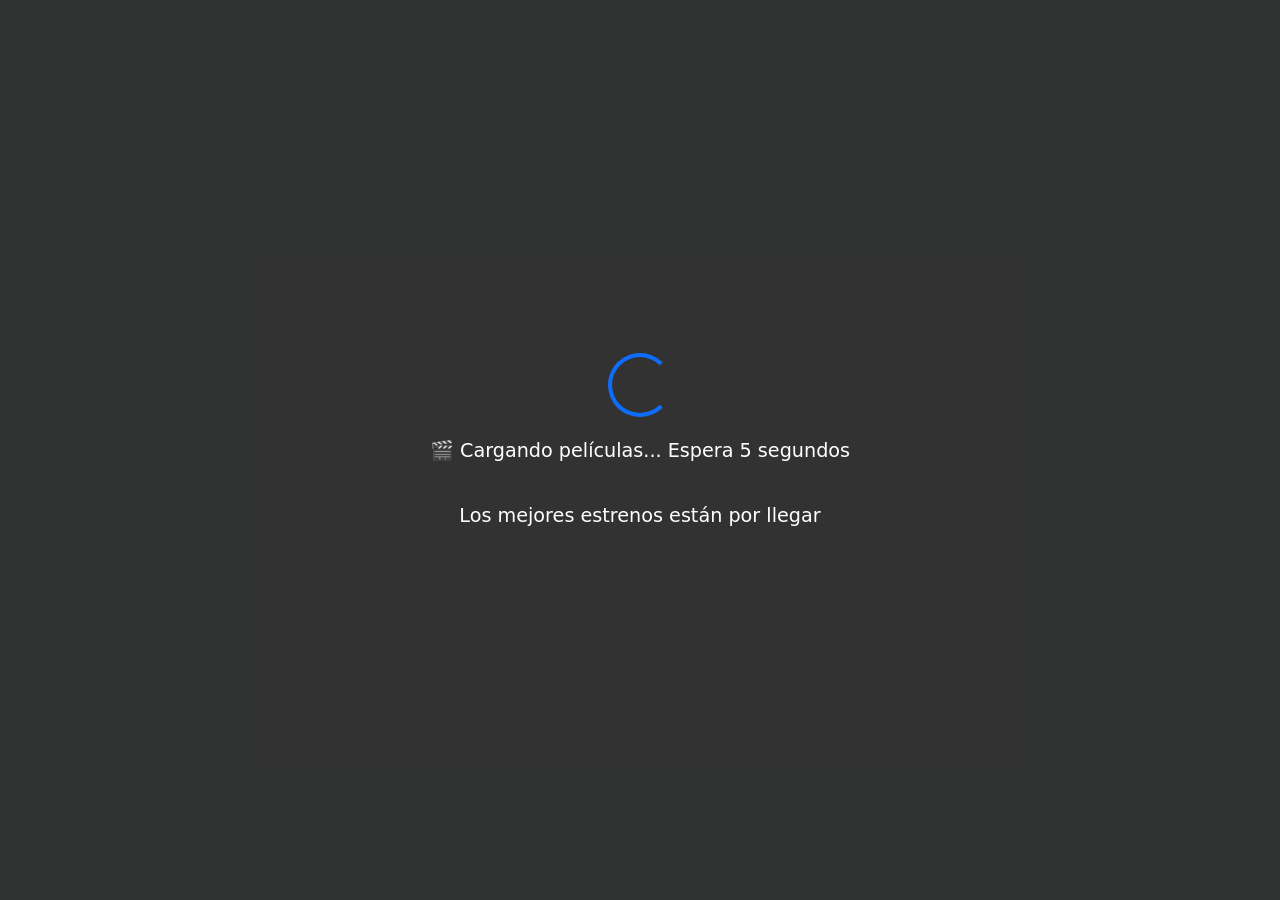
==== index.html @ 3c064893 "Commit inicial: Todo el proyecto" ====
<!DOCTYPE html>
<html lang="es">
<head>
  <meta charset="UTF-8">
  <title>Películas en Cartelera</title>
  <meta name="viewport" content="width=device-width, initial-scale=1">
  <link href="https://cdn.jsdelivr.net/npm/bootstrap@5.3.2/dist/css/bootstrap.min.css" rel="stylesheet">
  <link rel="stylesheet" href="css/style.css">
  <style>
    .spinner-overlay {
      position: fixed;
      top: 0;
      left: 0;
      width: 100%;
      height: 100%;
      background: rgba(0,0,0,0.8);
      display: flex;
      justify-content: center;
      align-items: center;
      z-index: 9999;
      flex-direction: column;
    }
    .spinner-overlay .spinner-border {
      width: 4rem;
      height: 4rem;
    }
    .spinner-overlay p {
      color: white;
      margin-top: 20px;
      font-size: 1.2rem;
    }
  </style>
</head>
<body>

<div id="loadingScreen" class="spinner-overlay">
  <div class="spinner-border text-primary" role="status">
    <span class="visually-hidden">Cargando...</span>
  </div>
  <p>🎬 Cargando películas... Espera 5 segundos</p>
  <p class="small">Los mejores estrenos están por llegar</p>
</div>

<nav class="navbar navbar-expand-lg navbar-dark bg-dark">
  <div class="container-fluid">
    <a class="navbar-brand" href="#">CinePlus</a>
    <button class="navbar-toggler" data-bs-toggle="collapse" data-bs-target="#navbarNav">
      <span class="navbar-toggler-icon"></span>
    </button>
    <div class="collapse navbar-collapse" id="navbarNav">
      <ul class="navbar-nav ms-auto">
        <li class="nav-item"><a class="nav-link active" href="#">Inicio</a></li>
        <li class="nav-item"><a class="nav-link" href="pages/renta.html">Rentar</a></li>
        <li class="nav-item"><a class="nav-link" href="pages/contacto.html">Contacto</a></li>
      </ul>
    </div>
  </div>
</nav>

<header class="bg-primary text-white text-center p-4">
  <h1>Películas en Cartelera</h1>
  <p class="lead">Consulta los estrenos y favoritos del público</p>
</header>

<main class="container py-4">
  <div class="row" id="lista-peliculas"></div>
</main>

<footer class="bg-dark text-white text-center p-3">
  CinePlus © 2024
</footer>

<!-- MODAL TRÁILER -->
<div class="modal fade" id="modalTrailer">
  <div class="modal-dialog modal-lg">
    <div class="modal-content">
      <div class="modal-header">
        <h5>🎬 Tráiler</h5>
        <button class="btn-close" data-bs-dismiss="modal"></button>
      </div>
      <div class="modal-body">
        <iframe id="videoTrailer" width="100%" height="400"></iframe>
      </div>
    </div>
  </div>
</div>

<script src="https://code.jquery.com/jquery-3.6.4.min.js"></script>
<script src="https://cdn.jsdelivr.net/npm/bootstrap@5.3.2/dist/js/bootstrap.bundle.min.js"></script>

<script>
$(document).ready(function () {

    $("nav, header, main, footer").css("visibility", "hidden");
    

    setTimeout(function() {
        
        $("#loadingScreen").fadeOut(500);
      
        $("nav, header, main, footer").css("visibility", "visible").hide().fadeIn(800);
        
        $.ajax({
            url: "data/peliculas.json",
            method: "GET",
            dataType: "json",
            success: function (peliculas) {
                console.log(" JSON cargado", peliculas);
                let html = "";

                peliculas.forEach(function (peli) {
                    const hoy = new Date();
                    const fechaEstreno = new Date(peli.estreno);
                    let precio = hoy < fechaEstreno ? peli.precios.estreno : peli.precios.normal;
                    let estado = hoy < fechaEstreno ? "🎬 ESTRENO" : "📽️ CARTELERA";
                    let badge = hoy < fechaEstreno ? "bg-danger" : "bg-secondary";

                    let rutaImagen = peli.imagen;
                    if (rutaImagen && !rutaImagen.startsWith("http") && !rutaImagen.startsWith("/")) {
                        rutaImagen = rutaImagen;
                    }

                    html += `
                        <div class="col-md-4 mb-4">
                            <div class="card shadow h-100">
                                <img src="${rutaImagen}" class="card-img-top" 
                                     style="height: 300px; object-fit: cover;"
                                     onerror="this.src='https://via.placeholder.com/300x450?text=${encodeURIComponent(peli.titulo)}'">
                                <div class="card-body">
                                    <h5>${peli.titulo}</h5>
                                    <p>${peli.generos.join(" • ")}</p>
                                    <span class="badge ${badge}">${estado}</span>
                                    <p class="mt-2"><strong>$${precio}</strong></p>
                                    <button class="btn btn-danger ver-trailer mt-2 w-100 mb-2"
                                        data-trailer="${peli.trailer}">
                                        ▶️ Ver tráiler
                                    </button>
                                    <a href="pages/detalle.html?id=${peli.id}"
                                       class="btn btn-primary w-100">
                                       Ver más
                                    </a>
                                </div>
                            </div>
                        </div>
                    `;
                });

                $("#lista-peliculas").html(html);
            },
            error: function() {
                $("#lista-peliculas").html(`
                    <div class="alert alert-danger text-center">
                        ❌ Error cargando películas<br>
                        <small>Verifica: data/peliculas.json</small>
                    </div>
                `);
            }
        });
        
    }, 5000); 
    
  
    $(document).on("click", ".ver-trailer", function () {
        const trailer = $(this).data("trailer");
        $("#videoTrailer").attr("src", trailer);
        new bootstrap.Modal(document.getElementById("modalTrailer")).show();
    });
    
    $('#modalTrailer').on('hidden.bs.modal', function () {
        $("#videoTrailer").attr("src", "");
    });
    
    if (!localStorage.getItem("bienvenido")) {
        setTimeout(() => {
            alert("🎬 ¡Bienvenido a CinePlus! Disfruta de nuestras películas.");
            localStorage.setItem("bienvenido", "true");
        }, 1000);
    }
});
</script>

</body>
</html>
---- css/style.css ----
body {
    background-color: #f8f9fa;
  }
  
  .card img {
    height: 250px;
    object-fit: cover;
  }
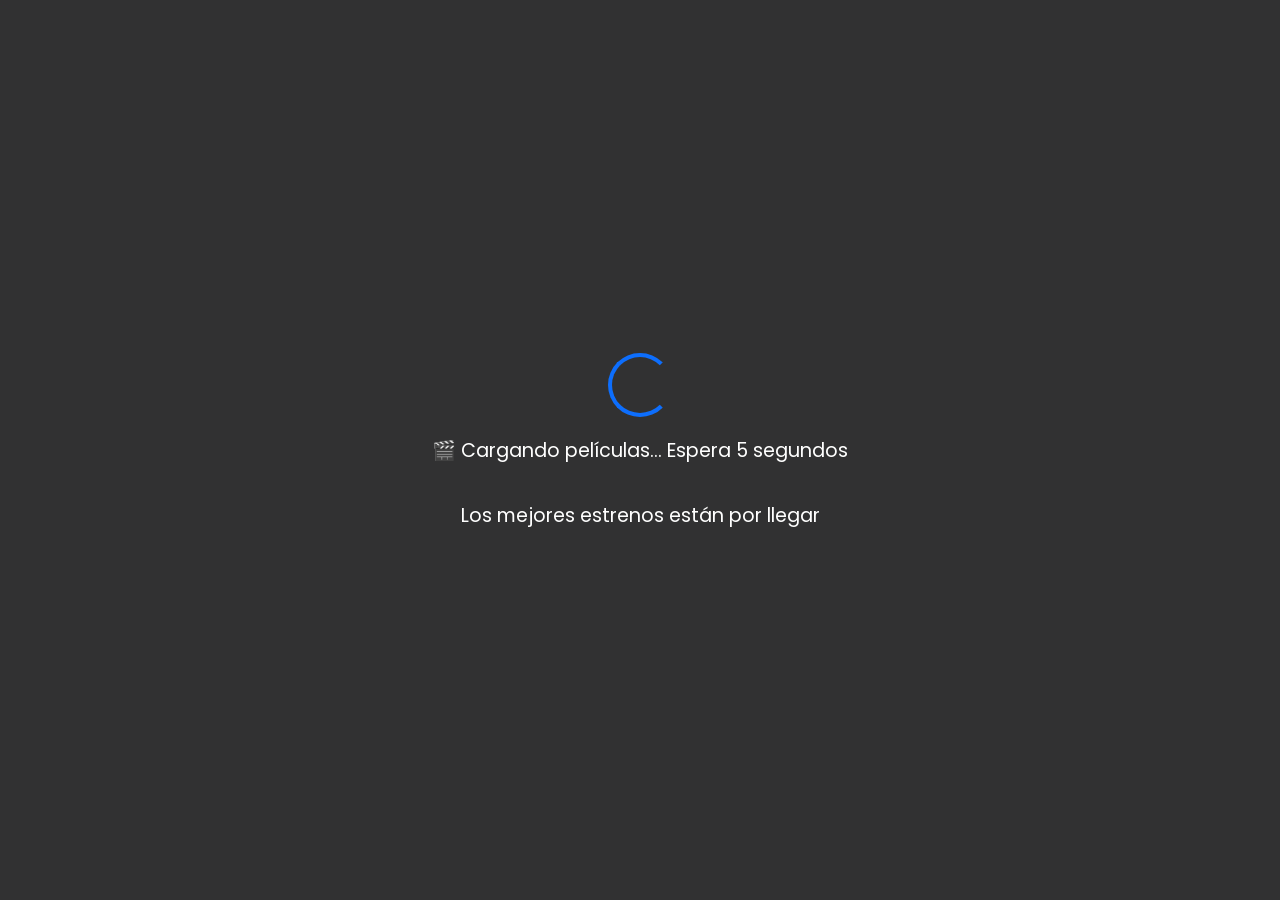
==== commit ee835d4c: "Estilos personalizados y mejoras" ====
--- a/index.html
+++ b/index.html
@@ -1,6 +1,6 @@
 <!DOCTYPE html>
 <html lang="es">
-<head>
+<head> <link href="https://fonts.googleapis.com/css2?family=Poppins:wght@300;500;700&display=swap" rel="stylesheet">
   <meta charset="UTF-8">
   <title>Películas en Cartelera</title>
   <meta name="viewport" content="width=device-width, initial-scale=1">
@@ -67,10 +67,10 @@
 </main>
 
 <footer class="bg-dark text-white text-center p-3">
-  CinePlus © 2024
+  
 </footer>
 
-<!-- MODAL TRÁILER -->
+
 <div class="modal fade" id="modalTrailer">
   <div class="modal-dialog modal-lg">
     <div class="modal-content">
--- a/css/style.css
+++ b/css/style.css
@@ -1,9 +1,46 @@
 body {
-    background-color: #f8f9fa;
-  }
-  
-  .card img {
-    height: 250px;
-    object-fit: cover;
-  }
-  +  font-family: 'Poppins', sans-serif;
+  background-color: #f4f6f9;
+}
+
+
+.navbar {
+  background-color: #111 !important;
+}
+
+.nav-link {
+  color: #ccc !important;
+}
+
+.nav-link.active {
+  color: #0d6efd !important;
+  font-weight: bold;
+}
+
+
+.card {
+  border-radius: 10px;
+  transition: transform 0.3s;
+}
+
+.card:hover {
+  transform: scale(1.03);
+}
+
+
+html, body {
+  height: 100%;
+}
+
+body {
+  display: flex;
+  flex-direction: column;
+}
+
+main {
+  flex: 1;
+}
+
+footer {
+  margin-top: auto;
+}
